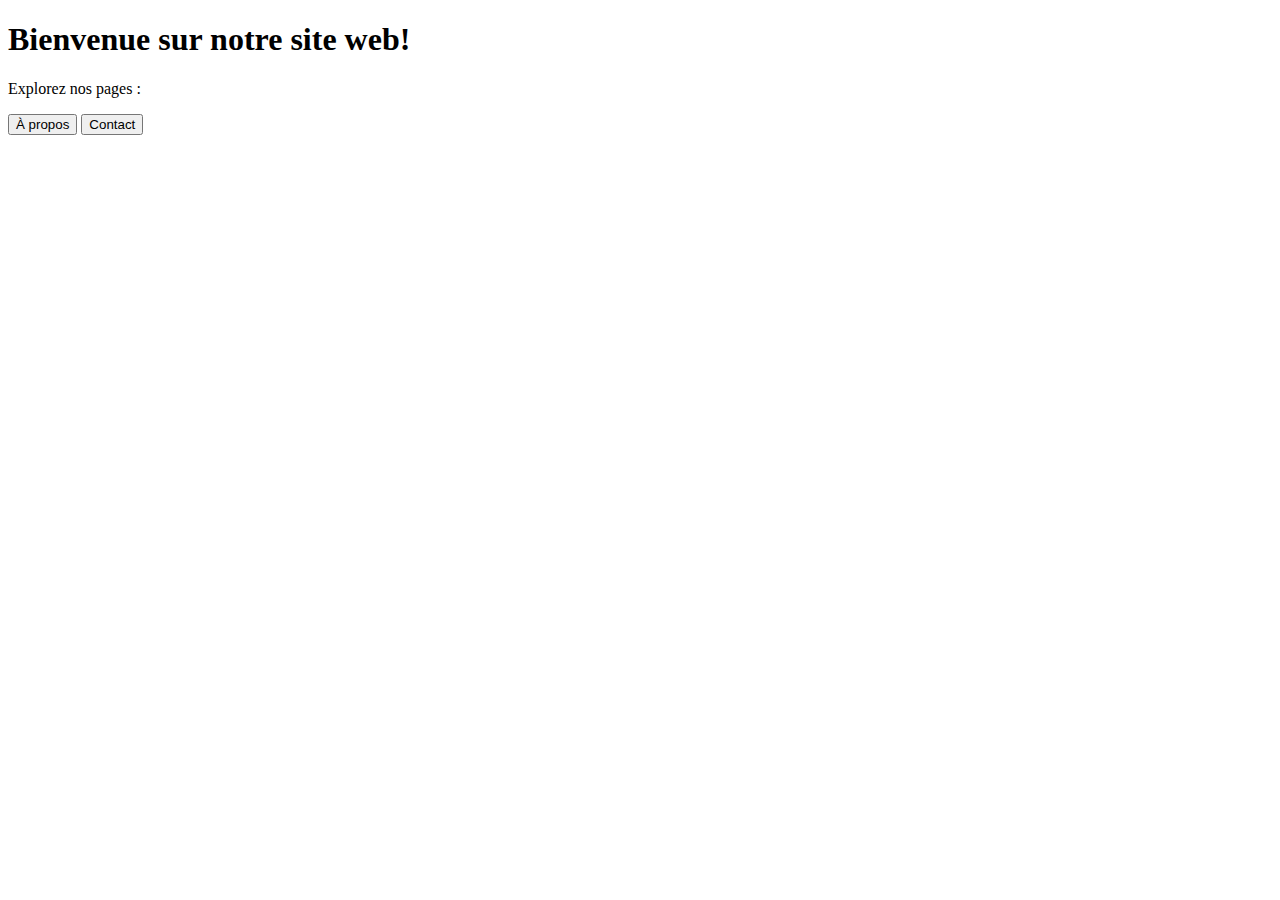
==== index.html @ 7d5cf3e7 "Create index.html" ====
<!DOCTYPE html>
<html lang="en">
<head>
    <meta charset="UTF-8">
    <meta http-equiv="X-UA-Compatible" content="IE=edge">
    <meta name="viewport" content="width=device-width, initial-scale=1.0">
    <title>Accueil</title>
    <link rel="stylesheet" href="styles.css">
</head>
<body>
    <div class="container">
        <h1>Bienvenue sur notre site web!</h1>
        <p>Explorez nos pages :</p>
        <button onclick="window.open('about.html', '_blank')">À propos</button>
        <button onclick="window.open('contact.html', '_blank')">Contact</button>
    </div>
</body>
</html>
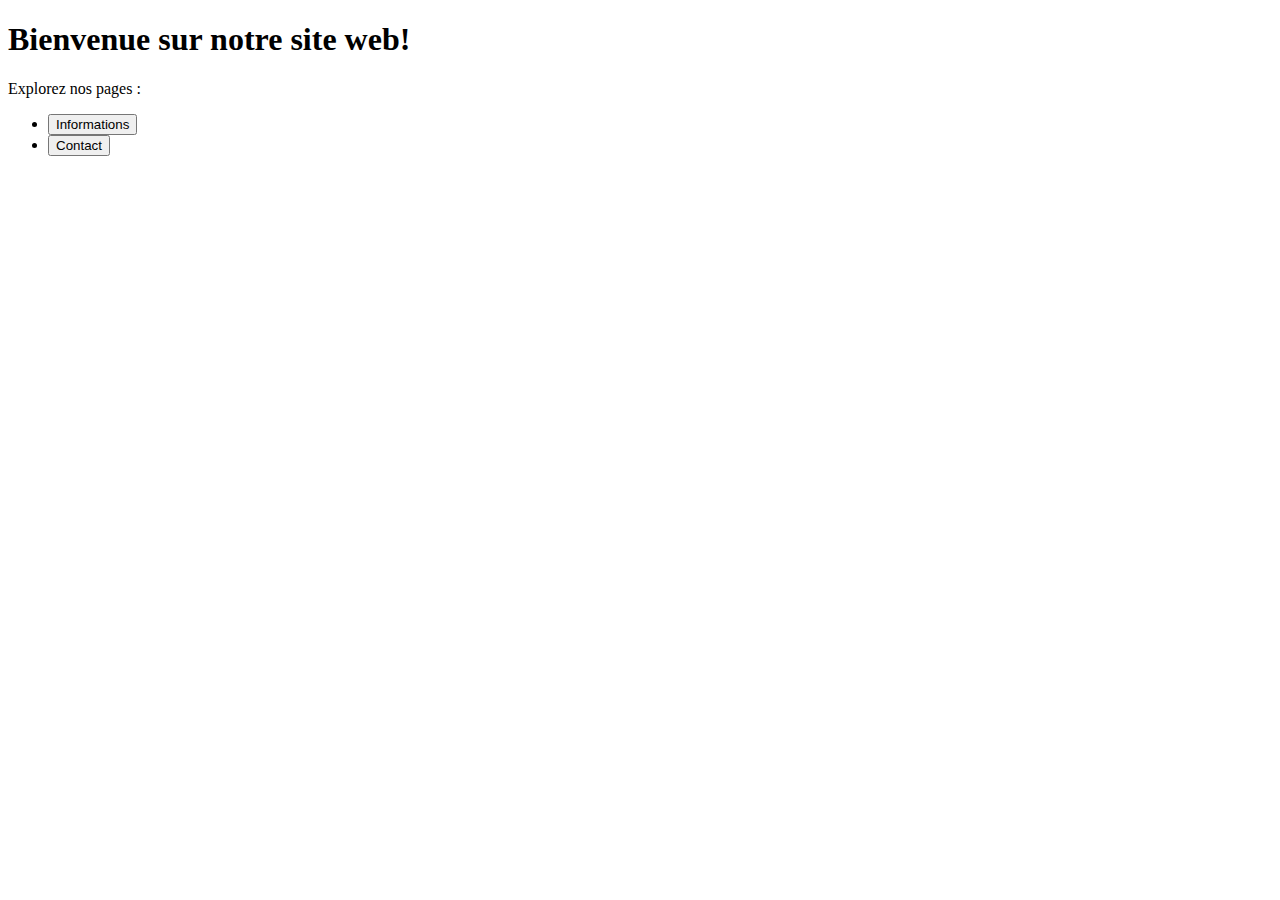
==== commit 82f64cba: "Update index.html" ====
--- a/index.html
+++ b/index.html
@@ -5,14 +5,16 @@
     <meta http-equiv="X-UA-Compatible" content="IE=edge">
     <meta name="viewport" content="width=device-width, initial-scale=1.0">
     <title>Accueil</title>
-    <link rel="stylesheet" href="styles.css">
+    <link rel="stylesheet" href="../CSS/styles.css">
 </head>
 <body>
     <div class="container">
         <h1>Bienvenue sur notre site web!</h1>
-        <p>Explorez nos pages :</p>
-        <button onclick="window.open('about.html', '_blank')">À propos</button>
-        <button onclick="window.open('contact.html', '_blank')">Contact</button>
+        <p id="explorer">Explorez nos pages :</p>
+        <ul>
+            <li><button id="about" onclick="window.location.href='about.html'">Informations</button></li>
+            <li><button id="contact" onclick="window.location.href='contact.html'">Contact</button></li>
+        </ul>
     </div>
 </body>
 </html>
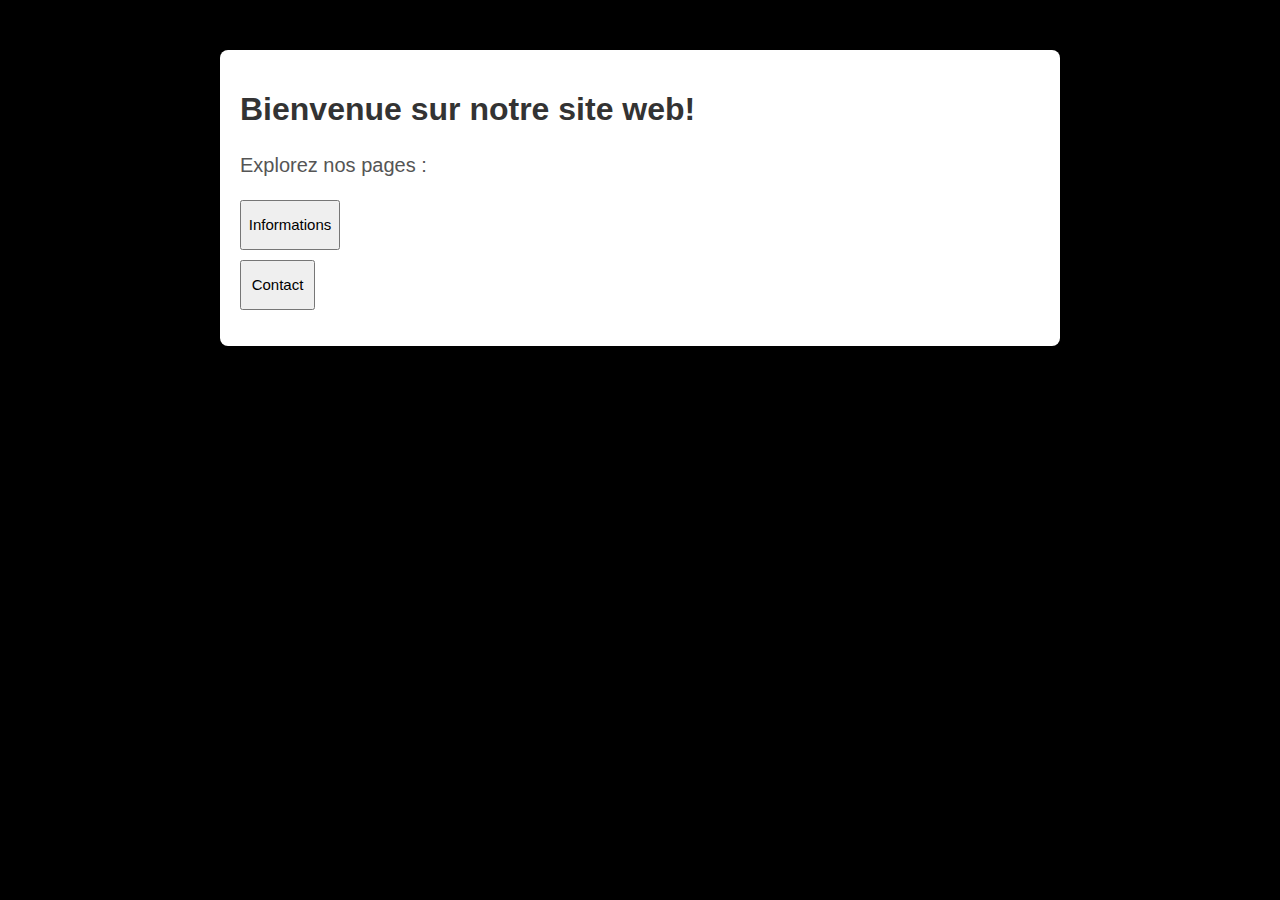
==== commit 9e2df591: "Update index.html" ====
--- a/index.html
+++ b/index.html
@@ -5,7 +5,7 @@
     <meta http-equiv="X-UA-Compatible" content="IE=edge">
     <meta name="viewport" content="width=device-width, initial-scale=1.0">
     <title>Accueil</title>
-    <link rel="stylesheet" href="../CSS/styles.css">
+    <link rel="stylesheet" href="styles.css">
 </head>
 <body>
     <div class="container">
--- a/styles.css
+++ b/styles.css
@@ -0,0 +1,80 @@
+body {
+    font-family: 'Arial', sans-serif;
+    margin: 0;
+    padding: 0;
+    background-color: black;
+}
+
+.container {
+    max-width: 800px;
+    margin: 50px auto;
+    background-color: #fff;
+    padding: 20px;
+    border-radius: 8px;
+    box-shadow: 0 0 10px rgba(0, 0, 0, 0.1);
+}
+
+h1 {
+    color: #333;
+    justify-content: center;
+    align-items: center;
+}
+
+p {
+    color: #555;
+    line-height: 1.5;
+    text-align: justify;
+}
+
+ul {
+    list-style: none;
+    padding: 0;
+}
+
+li {
+    margin-bottom: 10px;
+}
+
+a {
+    color: #007BFF;
+    text-decoration: none;
+}
+
+a:hover {
+    text-decoration: underline;
+}
+
+#twitter {
+    height: 50px;
+    width: 75px;
+    background-color:cyan;
+    text-align: center;
+}
+
+#facebook {
+    height: 50px;
+    width: 75px;
+    background-color: #007BFF;
+}
+
+#linkedin {
+    height: 50px;
+    width: 75px;
+    background-color: green;
+}
+
+#about {
+    height: 50px;
+    width: 100px;
+    font-size: 15px;
+}
+
+#contact {
+    height: 50px;
+    width: 75px;
+    font-size: 15px;
+}
+
+#explorer {
+    font-size: 20px;
+}
